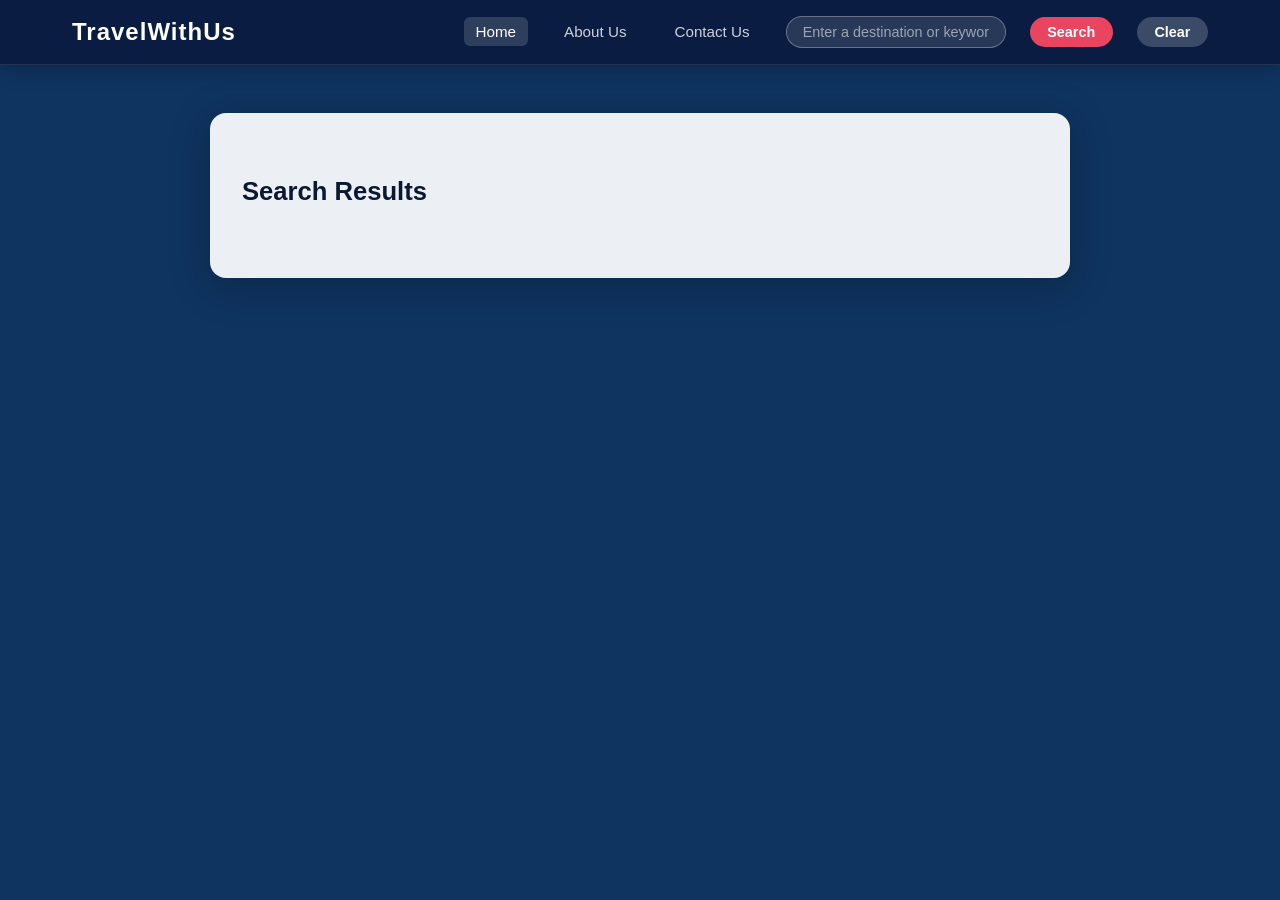
==== travelRecommendation/search.html @ 46103a86 "TravelProject" ====
<!DOCTYPE html>
<html lang="en">
<head>
    <meta charset="UTF-8">
    <meta name="viewport" content="width=device-width, initial-scale=1.0">
    <title>Search Results - TravelWithUs</title>
    <link rel="stylesheet" href="./style.css">
</head>
<body>
    <header>
       <nav><h1>TravelWithUs</h1>
        <li><a href="./travel_recommendation.html" id="home">Home</a></li>
        <li><a href="./about_us.html">About Us</a></li>
        <li><a href="./Contact_.html">Contact Us</a></li>
        <li><input type="text" id="destination" placeholder="Enter a destination or keyword">  </li>
        <li><button id='btnSearch'>Search</button></li>
        <li><button id='btnClear'>Clear</button></li>
    </nav> 
    </header>
    <main>
        <h2 id="welcomeMessage">Search Results</h2>
        <div id="results"></div>
    </main>
    <script src="./travel_recommendation.js"></script>
</body>
</html>
---- travelRecommendation/style.css ----
/* ===== Reset & Base ===== */
*, *::before, *::after {
    margin: 0;
    padding: 0;
    box-sizing: border-box;
}

body {
    font-family: 'Segoe UI', Tahoma, Geneva, Verdana, sans-serif;
    color: #1a1a2e;
    min-height: 100vh;
    background-image: url('SydneyPic.jpeg');
    background-size: cover;
    background-position: center;
    background-attachment: fixed;
    background-color: #0f3460;
}

/* ===== Navbar ===== */
header {
    position: sticky;
    top: 0;
    z-index: 100;
    background: rgba(10, 25, 60, 0.85);
    backdrop-filter: blur(10px);
    -webkit-backdrop-filter: blur(10px);
    border-bottom: 1px solid rgba(255, 255, 255, 0.1);
    box-shadow: 0 2px 20px rgba(0, 0, 0, 0.3);
}

header nav {
    max-width: 1200px;
    margin: 0 auto;
    padding: 0 2rem;
    display: flex;
    align-items: center;
    gap: 1.5rem;
    height: 64px;
    list-style: none;
}

header nav h1 {
    font-size: 1.5rem;
    font-weight: 700;
    color: #ffffff;
    letter-spacing: 1px;
    margin-right: auto;
    white-space: nowrap;
}

header nav li {
    list-style: none;
}

header nav li a {
    text-decoration: none;
    color: rgba(255, 255, 255, 0.8);
    font-size: 0.95rem;
    font-weight: 500;
    padding: 0.4rem 0.75rem;
    border-radius: 6px;
    transition: color 0.2s, background 0.2s;
    white-space: nowrap;
}

header nav li a:hover,
header nav li a[href*="travel_recommendation"]:is(#home) {
    color: #ffffff;
    background: rgba(255, 255, 255, 0.15);
}

/* Search bar inside nav */
header nav li input[type="text"] {
    padding: 0.45rem 1rem;
    border: 1px solid rgba(255, 255, 255, 0.3);
    border-radius: 20px;
    background: rgba(255, 255, 255, 0.12);
    color: #fff;
    font-size: 0.9rem;
    width: 220px;
    outline: none;
    transition: border 0.2s, background 0.2s, width 0.3s;
}

header nav li input[type="text"]::placeholder {
    color: rgba(255, 255, 255, 0.55);
}

header nav li input[type="text"]:focus {
    border-color: rgba(255, 255, 255, 0.7);
    background: rgba(255, 255, 255, 0.2);
    width: 260px;
}

/* Nav buttons */
header nav li button {
    padding: 0.45rem 1.1rem;
    border: none;
    border-radius: 20px;
    font-size: 0.9rem;
    font-weight: 600;
    cursor: pointer;
    transition: transform 0.15s, opacity 0.2s;
}

header nav li button:hover {
    transform: translateY(-1px);
    opacity: 0.9;
}

#btnSearch {
    background: #e94560;
    color: #fff;
}

#btnClear {
    background: rgba(255, 255, 255, 0.2);
    color: #fff;
}

/* ===== Main Content ===== */
main {
    max-width: 860px;
    margin: 3rem auto;
    padding: 2.5rem 2rem;
    background: rgba(255, 255, 255, 0.92);
    border-radius: 16px;
    box-shadow: 0 8px 40px rgba(0, 0, 0, 0.25);
}

main h1 {
    font-size: 2rem;
    font-weight: 700;
    color: #0a1931;
    margin-bottom: 1rem;
}

main h2 {
    font-size: 1.4rem;
    font-weight: 600;
    color: #0a1931;
    margin: 1.5rem 0 0.75rem;
}

main p {
    font-size: 1rem;
    line-height: 1.8;
    color: #333;
    margin-bottom: 1rem;
}

/* image thumbnail style */
.thumb {
    display: block;
    max-width: 100%;
    height: auto;
    margin: 1.5rem auto;
    border-radius: 8px;
}

/* ===== About Us — Team Section ===== */
main h2 + br,
main h2 ~ br {
    display: none;
}

/* ===== Contact Form ===== */
form#contactForm {
    margin-top: 1.5rem;
    display: flex;
    flex-direction: column;
    gap: 0.25rem;
}

form#contactForm label {
    font-weight: 600;
    font-size: 0.95rem;
    color: #1a1a2e;
    margin-top: 0.75rem;
}

form#contactForm input[type="text"],
form#contactForm input[type="email"],
form#contactForm textarea {
    width: 100%;
    padding: 0.65rem 1rem;
    border: 1.5px solid #ccd1e0;
    border-radius: 8px;
    font-size: 0.95rem;
    font-family: inherit;
    color: #1a1a2e;
    background: #f8f9fc;
    outline: none;
    transition: border-color 0.2s, box-shadow 0.2s;
    margin-top: 0.3rem;
}

form#contactForm input[type="text"]:focus,
form#contactForm input[type="email"]:focus,
form#contactForm textarea:focus {
    border-color: #e94560;
    box-shadow: 0 0 0 3px rgba(233, 69, 96, 0.15);
    background: #fff;
}

form#contactForm textarea {
    resize: vertical;
    min-height: 120px;
}

form#contactForm button[type="submit"] {
    margin-top: 1.25rem;
    align-self: flex-start;
    padding: 0.65rem 2rem;
    background: #e94560;
    color: #fff;
    border: none;
    border-radius: 8px;
    font-size: 1rem;
    font-weight: 600;
    cursor: pointer;
    transition: background 0.2s, transform 0.15s;
}

form#contactForm button[type="submit"]:hover {
    background: #c73652;
    transform: translateY(-2px);
}

/* ===== Home page welcome ===== */
#welcomeMessage {
    font-size: 1.6rem;
    font-weight: 700;
    color: #0a1931;
    margin-bottom: 1rem;
}

/* ===== Search Results Area ===== */
#results {
    margin-top: 2rem;
    display: grid;
    grid-template-columns: repeat(auto-fill, minmax(240px, 1fr));
    gap: 1.5rem;
}

/* Country mode: full-width groups stacked vertically */
#results .country-group {
    grid-column: 1 / -1;
    margin-bottom: 0.5rem;
}

.country-name {
    font-size: 1.3rem;
    font-weight: 700;
    color: #0a1931;
    margin-bottom: 1rem;
    padding-bottom: 0.4rem;
    border-bottom: 2px solid #e94560;
}

.country-cities-grid {
    display: grid;
    grid-template-columns: repeat(auto-fill, minmax(240px, 1fr));
    gap: 1.5rem;
}

.result-card {
    background: #fff;
    border-radius: 12px;
    overflow: hidden;
    box-shadow: 0 4px 16px rgba(0, 0, 0, 0.1);
    transition: transform 0.2s, box-shadow 0.2s;
    display: flex;
    flex-direction: column;
}

.result-card:hover {
    transform: translateY(-4px);
    box-shadow: 0 8px 28px rgba(0, 0, 0, 0.18);
}

.result-card img {
    width: 100%;
    height: 180px;
    object-fit: cover;
    display: block;
}

.result-card-body {
    padding: 1rem;
    flex: 1;
    display: flex;
    flex-direction: column;
    gap: 0.4rem;
}

.result-card-body h3,
.result-card-body h4 {
    font-size: 1.05rem;
    font-weight: 600;
    color: #0a1931;
    margin: 0;
}

.result-card-body p {
    font-size: 0.88rem;
    color: #555;
    line-height: 1.5;
    margin: 0;
    flex: 1;
}

.result-card-body small {
    font-size: 0.75rem;
    font-weight: 600;
    color: #e94560;
    text-transform: uppercase;
    letter-spacing: 0.5px;
}

/* ===== Responsive ===== */
@media (max-width: 768px) {
    header nav {
        flex-wrap: wrap;
        height: auto;
        padding: 0.75rem 1rem;
        gap: 0.6rem;
    }

    header nav h1 {
        width: 100%;
        margin-right: 0;
    }

    header nav li input[type="text"] {
        width: 160px;
    }

    header nav li input[type="text"]:focus {
        width: 180px;
    }

    main {
        margin: 1.5rem 1rem;
        padding: 1.5rem 1.25rem;
    }

    main h1 {
        font-size: 1.5rem;
    }
}
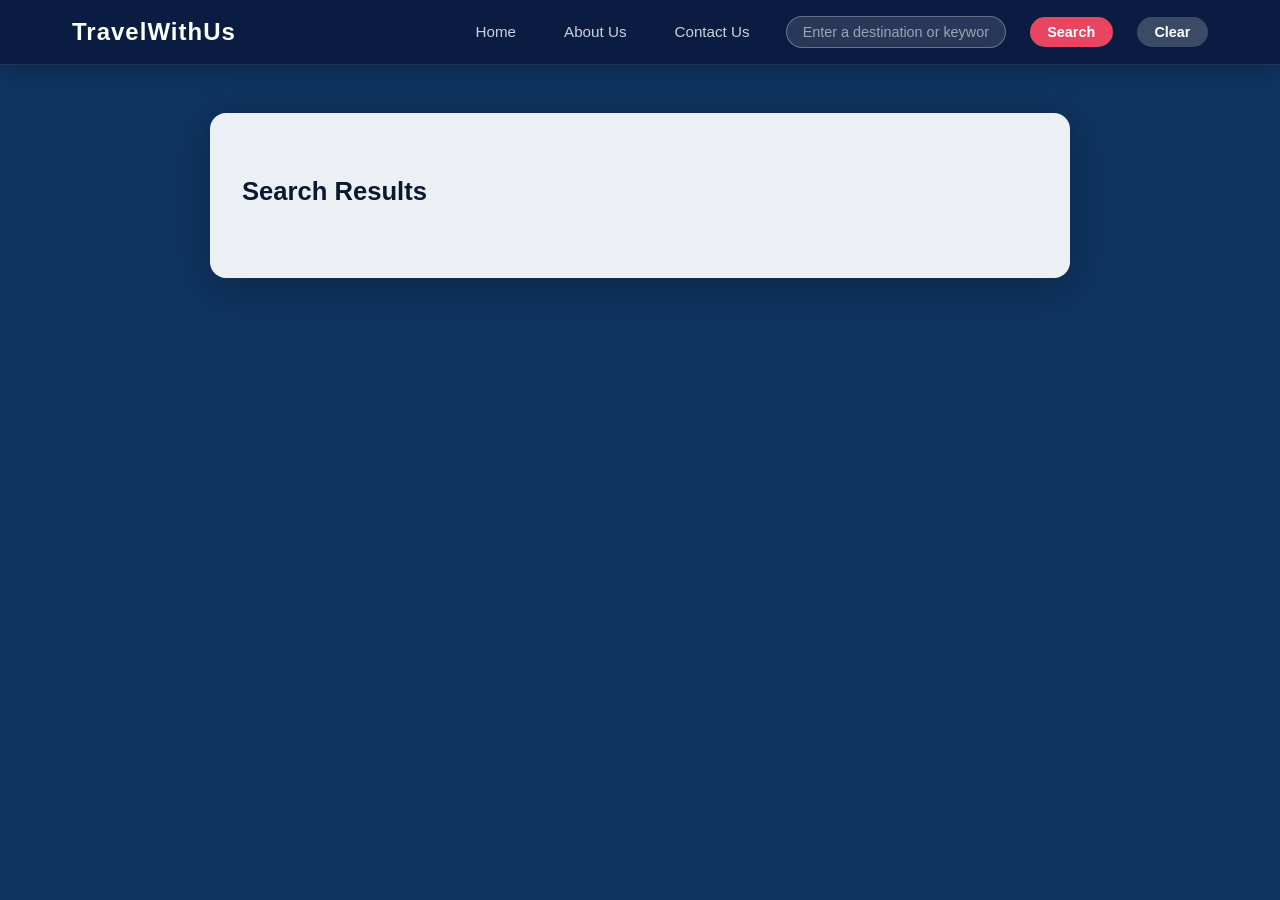
==== commit fdeb84c7: "fix" ====
--- a/travelRecommendation/search.html
+++ b/travelRecommendation/search.html
@@ -9,9 +9,9 @@
 <body>
     <header>
        <nav><h1>TravelWithUs</h1>
-        <li><a href="./travel_recommendation.html" id="home">Home</a></li>
-        <li><a href="./about_us.html">About Us</a></li>
-        <li><a href="./Contact_.html">Contact Us</a></li>
+        <li><a href="./index.html" id="home">Home</a></li>
+        <li><a href="./about.html">About Us</a></li>
+        <li><a href="./contact.html">Contact Us</a></li>
         <li><input type="text" id="destination" placeholder="Enter a destination or keyword">  </li>
         <li><button id='btnSearch'>Search</button></li>
         <li><button id='btnClear'>Clear</button></li>
